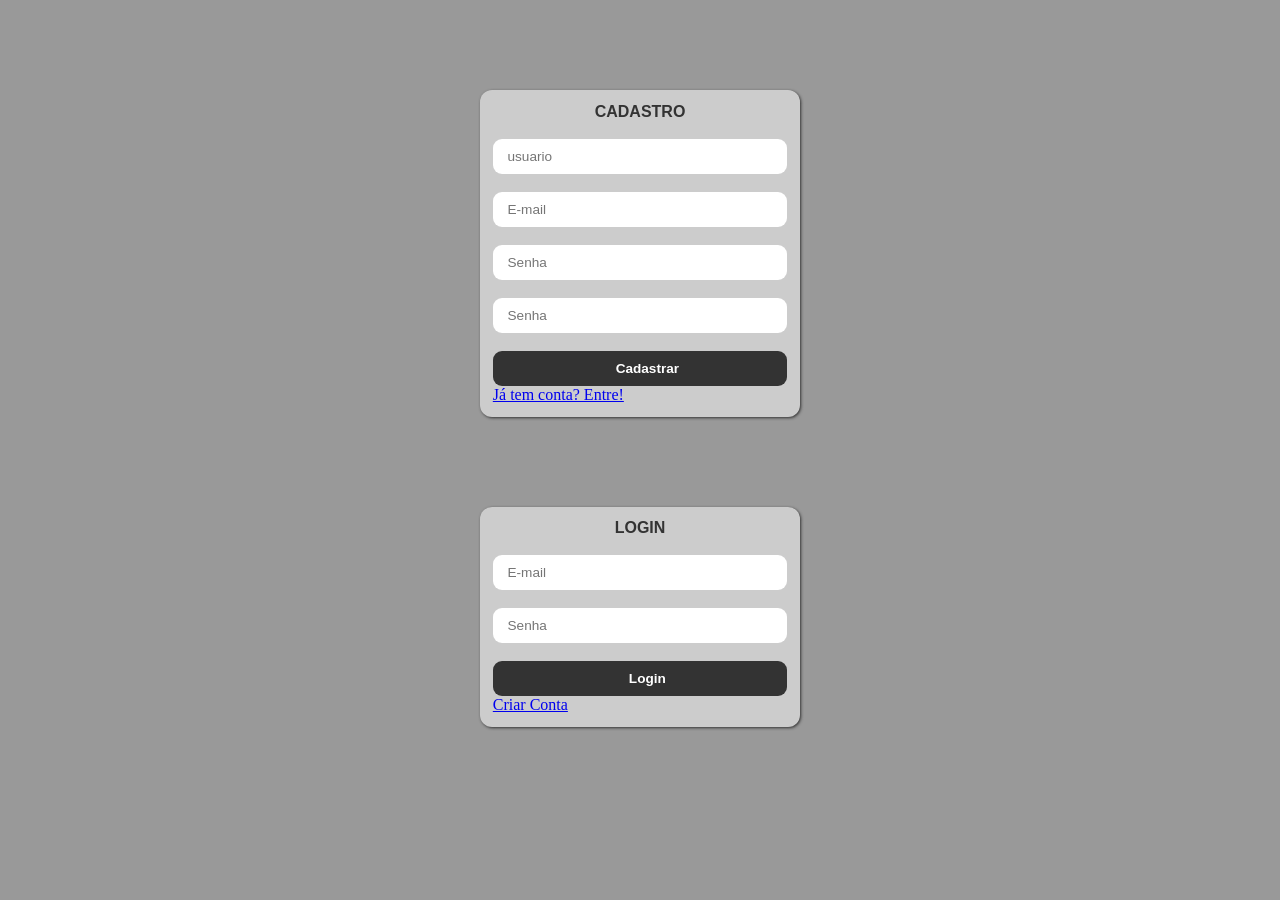
==== index.html @ fa6e7f26 "Add files via upload" ====
<!doctype html>
<html lang="pt-br">
  <head>
    <meta charset="UTF-8" />
    <meta name="viewport" content="width=device-width, initial-scale=1.0" />
    <title>Skins</title>
    <link rel="stylesheet" href="./assets/css/index.css" />
    <script src="./assets/js/index.js" defer></script>
  </head>
  <body>
    <main>
      <section id="cadastro">
        <form action="#">
          <h2>Cadastro</h2>

          <input
            type="text"
            maxlength="10"
            placeholder="usuario"
            required
            class="campo"
            name="fusuario"
          />

          <input
            type="email"
            maxlength="70"
            placeholder="E-mail"
            required
            class="campo"
            name="femail"
          />

          <input
            type="password"
            maxlength="12"
            minlength="8"
            placeholder="Senha"
            required
            class="campo"
            name="fsenha"
          />

          <input
            type="password"
            maxlength="12"
            minlength="8"
            placeholder="Senha"
            required
            class="campo"
            name="fsenha2"
          />

          <button class="campo botao">Cadastrar</button>
          <a href="#" class="alternar">Já tem conta? Entre!</a>
        </form>
      </section>

      <section id="login">
        <form action="#">
          <h2>Login</h2>

          <input
            type="email"
            maxlength="70"
            placeholder="E-mail"
            required
            class="campo"
            name="femail"
          />

          <input
            type="password"
            maxlength="12"
            minlength="8"
            placeholder="Senha"
            required
            class="campo"
            name="fsenha"
          />

          <button class="campo botao">Login</button>
          <a href="#" class="alternar">Criar Conta</a>
        </form>
      </section>
    </main>
  </body>
</html>
---- assets/css/index.css ----
*{
    margin: 0;
    padding: 0;
    box-sizing: border-box;
}
main{
    width: 100%;
    height: 100vh;
    background: #999;
}
section{
    width: 25%;
    height: auto;
    background: #ccc;
    margin-left: 37.5%;
    margin-top: 10vh;
    float: left; /* descolar do main */
    border-radius: 12px;
    box-shadow: 1px 1px 3px #333;
    padding: 1%;
}
section h2{
    font-family: Arial, "Helvetica Neue", Helvetica, sans-serif;
    font-size: 1rem;
    text-transform: uppercase;
    text-align: center;
    font-weight: bold;
    color: #333;
}
section input{
    width: 100%;
    height: 35px;
    margin-top: 2vh;
    border: 0;
    border-radius: 9px;
    text-indent: 5%;
    outline: none;
    font-family: Arial, "Helvetica Neue", Helvetica, sans-serif;
    font-size: 0.85rem;
    color: #333;
}
section button{
    width: 100%;
    height: 35px;
    margin-top: 2vh;
    border: 0;
    border-radius: 9px;
    text-indent: 5%;
    outline: none;
    font-family: Arial, "Helvetica Neue", Helvetica, sans-serif;
    font-size: 0.85rem;
    color: #fff;
    background: #333;
    font-weight: bold;
}
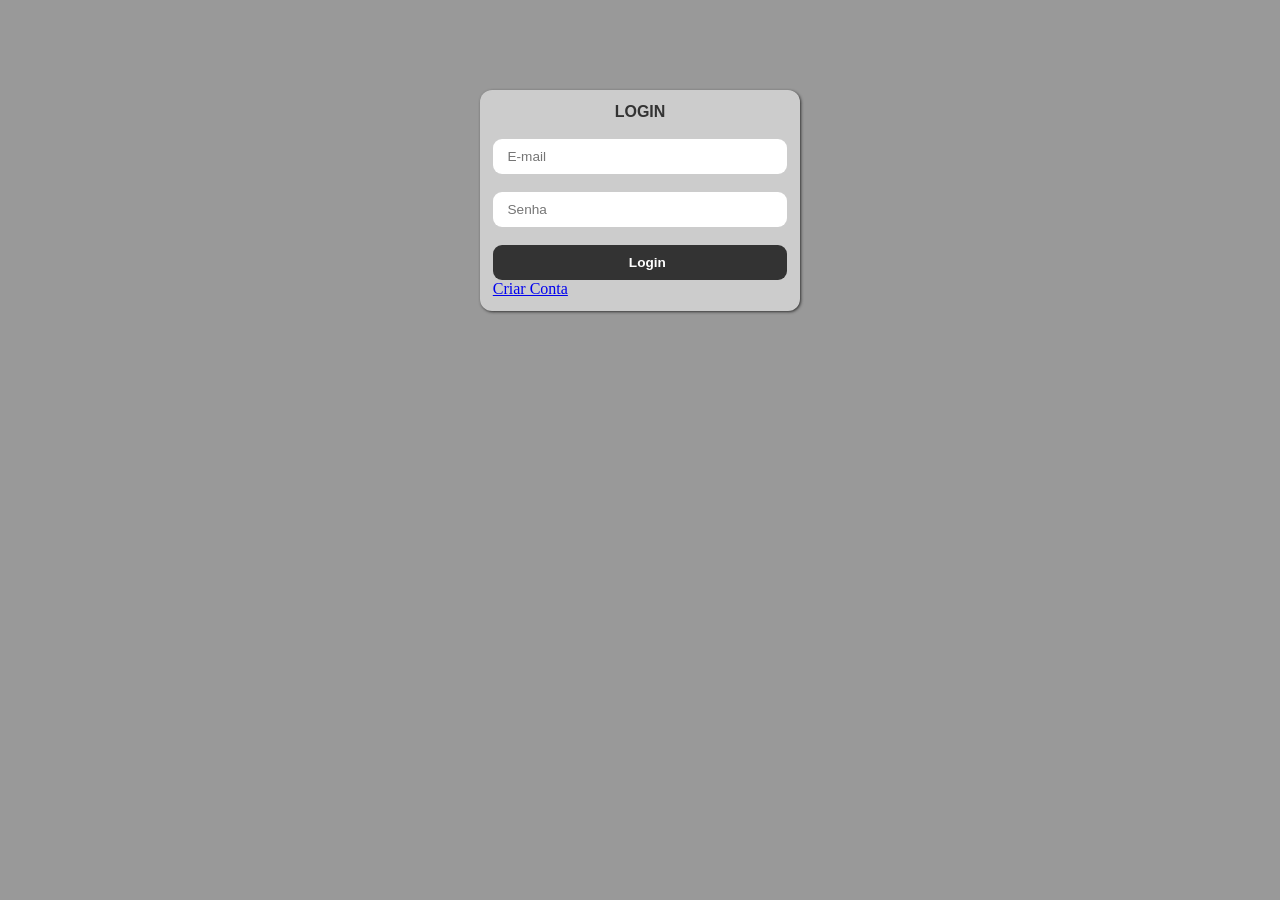
==== commit 964d6fd2: "Add files via upload" ====
--- a/index.html
+++ b/index.html
@@ -1,88 +1,88 @@
-<!doctype html>
-<html lang="pt-br">
-  <head>
-    <meta charset="UTF-8" />
-    <meta name="viewport" content="width=device-width, initial-scale=1.0" />
-    <title>Skins</title>
-    <link rel="stylesheet" href="./assets/css/index.css" />
-    <script src="./assets/js/index.js" defer></script>
-  </head>
-  <body>
-    <main>
-      <section id="cadastro">
-        <form action="#">
-          <h2>Cadastro</h2>
-
-          <input
-            type="text"
-            maxlength="10"
-            placeholder="usuario"
-            required
-            class="campo"
-            name="fusuario"
-          />
-
-          <input
-            type="email"
-            maxlength="70"
-            placeholder="E-mail"
-            required
-            class="campo"
-            name="femail"
-          />
-
-          <input
-            type="password"
-            maxlength="12"
-            minlength="8"
-            placeholder="Senha"
-            required
-            class="campo"
-            name="fsenha"
-          />
-
-          <input
-            type="password"
-            maxlength="12"
-            minlength="8"
-            placeholder="Senha"
-            required
-            class="campo"
-            name="fsenha2"
-          />
-
-          <button class="campo botao">Cadastrar</button>
-          <a href="#" class="alternar">Já tem conta? Entre!</a>
-        </form>
-      </section>
-
-      <section id="login">
-        <form action="#">
-          <h2>Login</h2>
-
-          <input
-            type="email"
-            maxlength="70"
-            placeholder="E-mail"
-            required
-            class="campo"
-            name="femail"
-          />
-
-          <input
-            type="password"
-            maxlength="12"
-            minlength="8"
-            placeholder="Senha"
-            required
-            class="campo"
-            name="fsenha"
-          />
-
-          <button class="campo botao">Login</button>
-          <a href="#" class="alternar">Criar Conta</a>
-        </form>
-      </section>
-    </main>
-  </body>
-</html>
+<!doctype html>
+<html lang="pt-br">
+  <head>
+    <meta charset="UTF-8" />
+    <meta name="viewport" content="width=device-width, initial-scale=1.0" />
+    <title>Skins</title>
+    <link rel="stylesheet" href="./assets/css/index.css" />
+    <script src="./assets/js/index.js" defer></script>
+  </head>
+  <body>
+    <main>
+      <section id="cadastro">
+        <form action="#">
+          <h2>Cadastro</h2>
+
+          <input
+            type="text"
+            maxlength="10"
+            placeholder="usuario"
+            required
+            class="campo"
+            name="fusuario"
+          />
+
+          <input
+            type="email"
+            maxlength="70"
+            placeholder="E-mail"
+            required
+            class="campo"
+            name="femail"
+          />
+
+          <input
+            type="password"
+            maxlength="12"
+            minlength="8"
+            placeholder="Senha"
+            required
+            class="campo"
+            name="fsenha"
+          />
+
+          <input
+            type="password"
+            maxlength="12"
+            minlength="8"
+            placeholder="Senha"
+            required
+            class="campo"
+            name="fsenha2"
+          />
+
+          <button class="campo botao">Cadastrar</button>
+          <a href="#" class="alternar">Já tem conta? Entre!</a>
+        </form>
+      </section>
+
+      <section id="login">
+        <form action="#">
+          <h2>Login</h2>
+
+          <input
+            type="email"
+            maxlength="70"
+            placeholder="E-mail"
+            required
+            class="campo"
+            name="femail"
+          />
+
+          <input
+            type="password"
+            maxlength="12"
+            minlength="8"
+            placeholder="Senha"
+            required
+            class="campo"
+            name="fsenha"
+          />
+
+          <button class="campo botao">Login</button>
+          <a href="#" class="alternar">Criar Conta</a>
+        </form>
+      </section>
+    </main>
+  </body>
+</html>
--- a/assets/css/index.css
+++ b/assets/css/index.css
@@ -1,55 +1,55 @@
-*{
-    margin: 0;
-    padding: 0;
-    box-sizing: border-box;
-}
-main{
-    width: 100%;
-    height: 100vh;
-    background: #999;
-}
-section{
-    width: 25%;
-    height: auto;
-    background: #ccc;
-    margin-left: 37.5%;
-    margin-top: 10vh;
-    float: left; /* descolar do main */
-    border-radius: 12px;
-    box-shadow: 1px 1px 3px #333;
-    padding: 1%;
-}
-section h2{
-    font-family: Arial, "Helvetica Neue", Helvetica, sans-serif;
-    font-size: 1rem;
-    text-transform: uppercase;
-    text-align: center;
-    font-weight: bold;
-    color: #333;
-}
-section input{
-    width: 100%;
-    height: 35px;
-    margin-top: 2vh;
-    border: 0;
-    border-radius: 9px;
-    text-indent: 5%;
-    outline: none;
-    font-family: Arial, "Helvetica Neue", Helvetica, sans-serif;
-    font-size: 0.85rem;
-    color: #333;
-}
-section button{
-    width: 100%;
-    height: 35px;
-    margin-top: 2vh;
-    border: 0;
-    border-radius: 9px;
-    text-indent: 5%;
-    outline: none;
-    font-family: Arial, "Helvetica Neue", Helvetica, sans-serif;
-    font-size: 0.85rem;
-    color: #fff;
-    background: #333;
-    font-weight: bold;
+*{
+    margin: 0;
+    padding: 0;
+    box-sizing: border-box;
+}
+main{
+    width: 100%;
+    height: 100vh;
+    background: #999;
+}
+section{
+    width: 25%;
+    height: auto;
+    background: #ccc;
+    margin-left: 37.5%;
+    margin-top: 10vh;
+    float: left; /* descolar do main */
+    border-radius: 12px;
+    box-shadow: 1px 1px 3px #333;
+    padding: 1%;
+}
+section h2{
+    font-family: Arial, "Helvetica Neue", Helvetica, sans-serif;
+    font-size: 1rem;
+    text-transform: uppercase;
+    text-align: center;
+    font-weight: bold;
+    color: #333;
+}
+section input{
+    width: 100%;
+    height: 35px;
+    margin-top: 2vh;
+    border: 0;
+    border-radius: 9px;
+    text-indent: 5%;
+    outline: none;
+    font-family: Arial, "Helvetica Neue", Helvetica, sans-serif;
+    font-size: 0.85rem;
+    color: #333;
+}
+section button{
+    width: 100%;
+    height: 35px;
+    margin-top: 2vh;
+    border: 0;
+    border-radius: 9px;
+    text-indent: 5%;
+    outline: none;
+    font-family: Arial, "Helvetica Neue", Helvetica, sans-serif;
+    font-size: 0.85rem;
+    color: #fff;
+    background: #333;
+    font-weight: bold;
 }
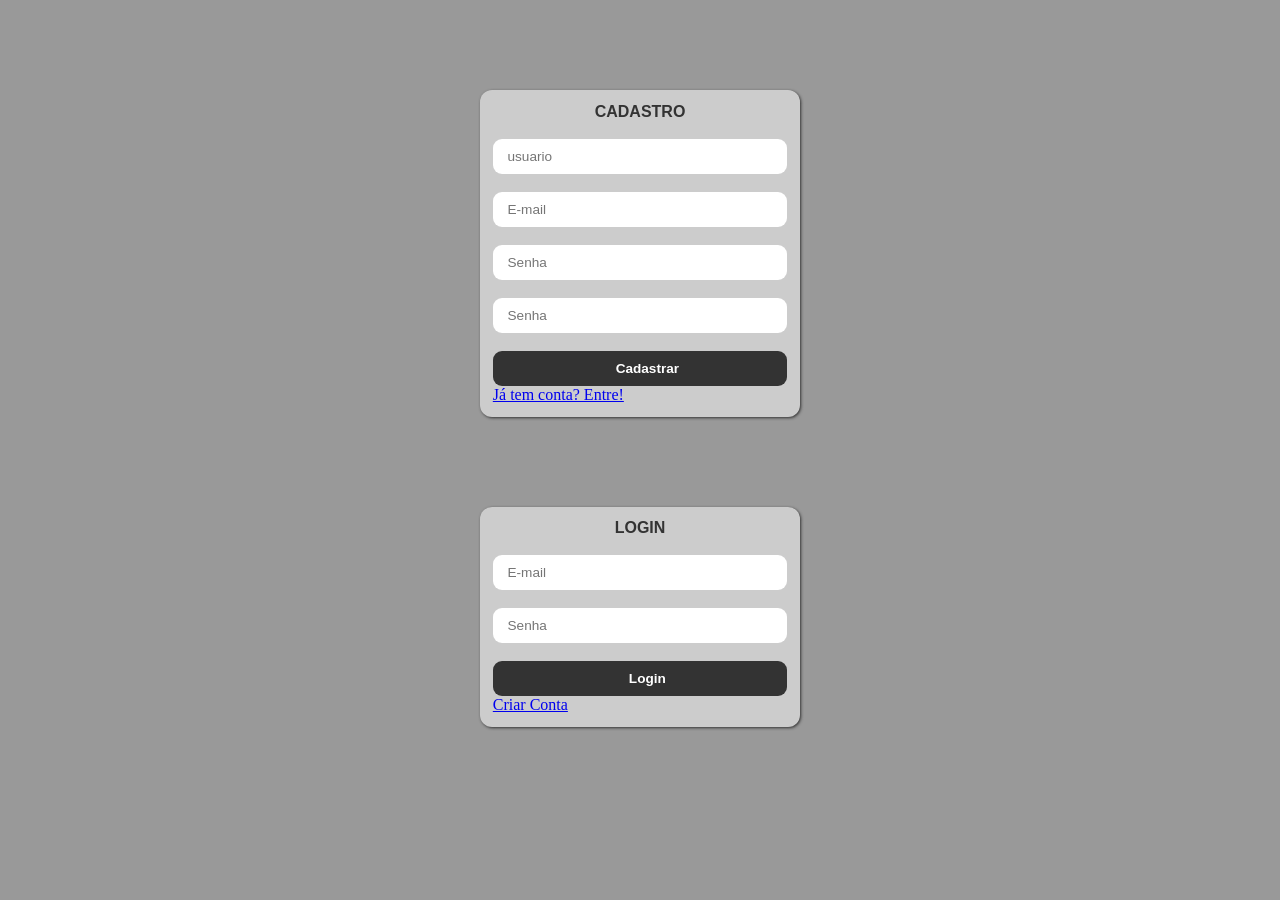
==== commit 34a76d93: "Add files via upload" ====
--- a/index.html
+++ b/index.html
@@ -1,88 +1,88 @@
-<!doctype html>
-<html lang="pt-br">
-  <head>
-    <meta charset="UTF-8" />
-    <meta name="viewport" content="width=device-width, initial-scale=1.0" />
-    <title>Skins</title>
-    <link rel="stylesheet" href="./assets/css/index.css" />
-    <script src="./assets/js/index.js" defer></script>
-  </head>
-  <body>
-    <main>
-      <section id="cadastro">
-        <form action="#">
-          <h2>Cadastro</h2>
-
-          <input
-            type="text"
-            maxlength="10"
-            placeholder="usuario"
-            required
-            class="campo"
-            name="fusuario"
-          />
-
-          <input
-            type="email"
-            maxlength="70"
-            placeholder="E-mail"
-            required
-            class="campo"
-            name="femail"
-          />
-
-          <input
-            type="password"
-            maxlength="12"
-            minlength="8"
-            placeholder="Senha"
-            required
-            class="campo"
-            name="fsenha"
-          />
-
-          <input
-            type="password"
-            maxlength="12"
-            minlength="8"
-            placeholder="Senha"
-            required
-            class="campo"
-            name="fsenha2"
-          />
-
-          <button class="campo botao">Cadastrar</button>
-          <a href="#" class="alternar">Já tem conta? Entre!</a>
-        </form>
-      </section>
-
-      <section id="login">
-        <form action="#">
-          <h2>Login</h2>
-
-          <input
-            type="email"
-            maxlength="70"
-            placeholder="E-mail"
-            required
-            class="campo"
-            name="femail"
-          />
-
-          <input
-            type="password"
-            maxlength="12"
-            minlength="8"
-            placeholder="Senha"
-            required
-            class="campo"
-            name="fsenha"
-          />
-
-          <button class="campo botao">Login</button>
-          <a href="#" class="alternar">Criar Conta</a>
-        </form>
-      </section>
-    </main>
-  </body>
-</html>
+<!doctype html>
+<html lang="pt-br">
+  <head>
+    <meta charset="UTF-8" />
+    <meta name="viewport" content="width=device-width, initial-scale=1.0" />
+    <title>Skins</title>
+    <link rel="stylesheet" href="./assets/css/index.css" />
+    <script src="./assets/js/index.js" defer></script>
+  </head>
+  <body>
+    <main>
+      <section id="cadastro">
+        <form action="#">
+          <h2>Cadastro</h2>
+
+          <input
+            type="text"
+            maxlength="10"
+            placeholder="usuario"
+            required
+            class="campo"
+            name="fusuario"
+          />
+
+          <input
+            type="email"
+            maxlength="70"
+            placeholder="E-mail"
+            required
+            class="campo"
+            name="femail"
+          />
+
+          <input
+            type="password"
+            maxlength="12"
+            minlength="8"
+            placeholder="Senha"
+            required
+            class="campo"
+            name="fsenha"
+          />
+
+          <input
+            type="password"
+            maxlength="12"
+            minlength="8"
+            placeholder="Senha"
+            required
+            class="campo"
+            name="fsenha2"
+          />
+
+          <button class="campo botao">Cadastrar</button>
+          <a href="#" class="alternar">Já tem conta? Entre!</a>
+        </form>
+      </section>
+
+      <section id="login">
+        <form action="#">
+          <h2>Login</h2>
+
+          <input
+            type="email"
+            maxlength="70"
+            placeholder="E-mail"
+            required
+            class="campo"
+            name="femail"
+          />
+
+          <input
+            type="password"
+            maxlength="12"
+            minlength="8"
+            placeholder="Senha"
+            required
+            class="campo"
+            name="fsenha"
+          />
+
+          <button class="campo botao">Login</button>
+          <a href="#" class="alternar">Criar Conta</a>
+        </form>
+      </section>
+    </main>
+  </body>
+</html>
--- a/assets/css/index.css
+++ b/assets/css/index.css
@@ -1,55 +1,55 @@
-*{
-    margin: 0;
-    padding: 0;
-    box-sizing: border-box;
-}
-main{
-    width: 100%;
-    height: 100vh;
-    background: #999;
-}
-section{
-    width: 25%;
-    height: auto;
-    background: #ccc;
-    margin-left: 37.5%;
-    margin-top: 10vh;
-    float: left; /* descolar do main */
-    border-radius: 12px;
-    box-shadow: 1px 1px 3px #333;
-    padding: 1%;
-}
-section h2{
-    font-family: Arial, "Helvetica Neue", Helvetica, sans-serif;
-    font-size: 1rem;
-    text-transform: uppercase;
-    text-align: center;
-    font-weight: bold;
-    color: #333;
-}
-section input{
-    width: 100%;
-    height: 35px;
-    margin-top: 2vh;
-    border: 0;
-    border-radius: 9px;
-    text-indent: 5%;
-    outline: none;
-    font-family: Arial, "Helvetica Neue", Helvetica, sans-serif;
-    font-size: 0.85rem;
-    color: #333;
-}
-section button{
-    width: 100%;
-    height: 35px;
-    margin-top: 2vh;
-    border: 0;
-    border-radius: 9px;
-    text-indent: 5%;
-    outline: none;
-    font-family: Arial, "Helvetica Neue", Helvetica, sans-serif;
-    font-size: 0.85rem;
-    color: #fff;
-    background: #333;
-    font-weight: bold;
+*{
+    margin: 0;
+    padding: 0;
+    box-sizing: border-box;
+}
+main{
+    width: 100%;
+    height: 100vh;
+    background: #999;
+}
+section{
+    width: 25%;
+    height: auto;
+    background: #ccc;
+    margin-left: 37.5%;
+    margin-top: 10vh;
+    float: left; /* descolar do main */
+    border-radius: 12px;
+    box-shadow: 1px 1px 3px #333;
+    padding: 1%;
+}
+section h2{
+    font-family: Arial, "Helvetica Neue", Helvetica, sans-serif;
+    font-size: 1rem;
+    text-transform: uppercase;
+    text-align: center;
+    font-weight: bold;
+    color: #333;
+}
+section input{
+    width: 100%;
+    height: 35px;
+    margin-top: 2vh;
+    border: 0;
+    border-radius: 9px;
+    text-indent: 5%;
+    outline: none;
+    font-family: Arial, "Helvetica Neue", Helvetica, sans-serif;
+    font-size: 0.85rem;
+    color: #333;
+}
+section button{
+    width: 100%;
+    height: 35px;
+    margin-top: 2vh;
+    border: 0;
+    border-radius: 9px;
+    text-indent: 5%;
+    outline: none;
+    font-family: Arial, "Helvetica Neue", Helvetica, sans-serif;
+    font-size: 0.85rem;
+    color: #fff;
+    background: #333;
+    font-weight: bold;
 }
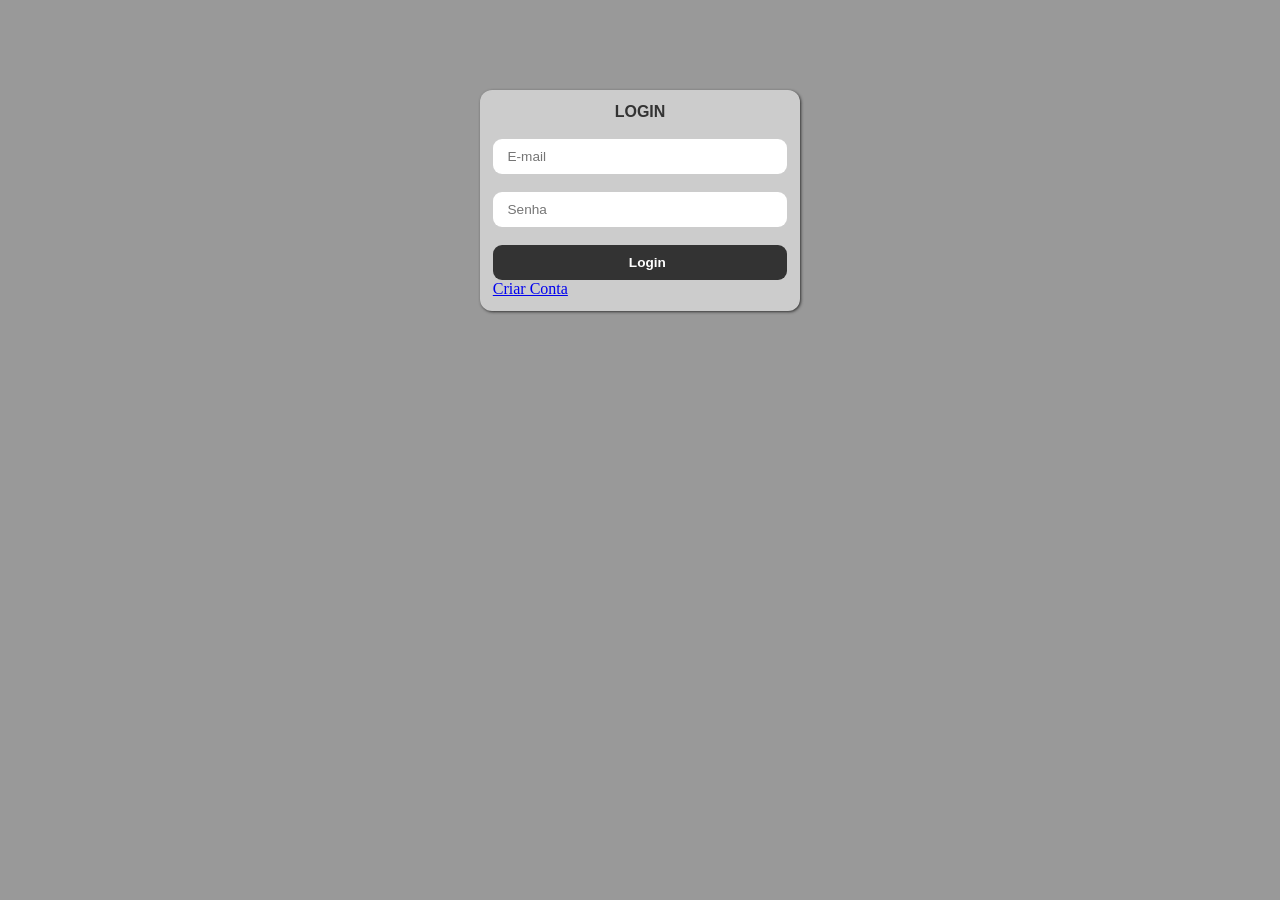
==== commit f8d7b406: "Add files via upload" ====
--- a/index.html
+++ b/index.html
@@ -4,6 +4,9 @@
     <meta charset="UTF-8" />
     <meta name="viewport" content="width=device-width, initial-scale=1.0" />
     <title>Skins</title>
+    <link rel="preconnect" href="https://fonts.googleapis.com">
+    <link rel="preconnect" href="https://fonts.gstatic.com" crossorigin>
+    <link href="https://fonts.googleapis.com/css2?family=Archivo+Black&family=Inter:ital,opsz,wght@0,14..32,100..900;1,14..32,100..900&family=Roboto+Mono:ital,wght@0,100..700;1,100..700&display=swap" rel="stylesheet">
     <link rel="stylesheet" href="./assets/css/index.css" />
     <script src="./assets/js/index.js" defer></script>
   </head>
@@ -79,7 +82,7 @@
             name="fsenha"
           />
 
-          <button class="campo botao">Login</button>
+          <button type="button" class="campo botao">Login</button>
           <a href="#" class="alternar">Criar Conta</a>
         </form>
       </section>
